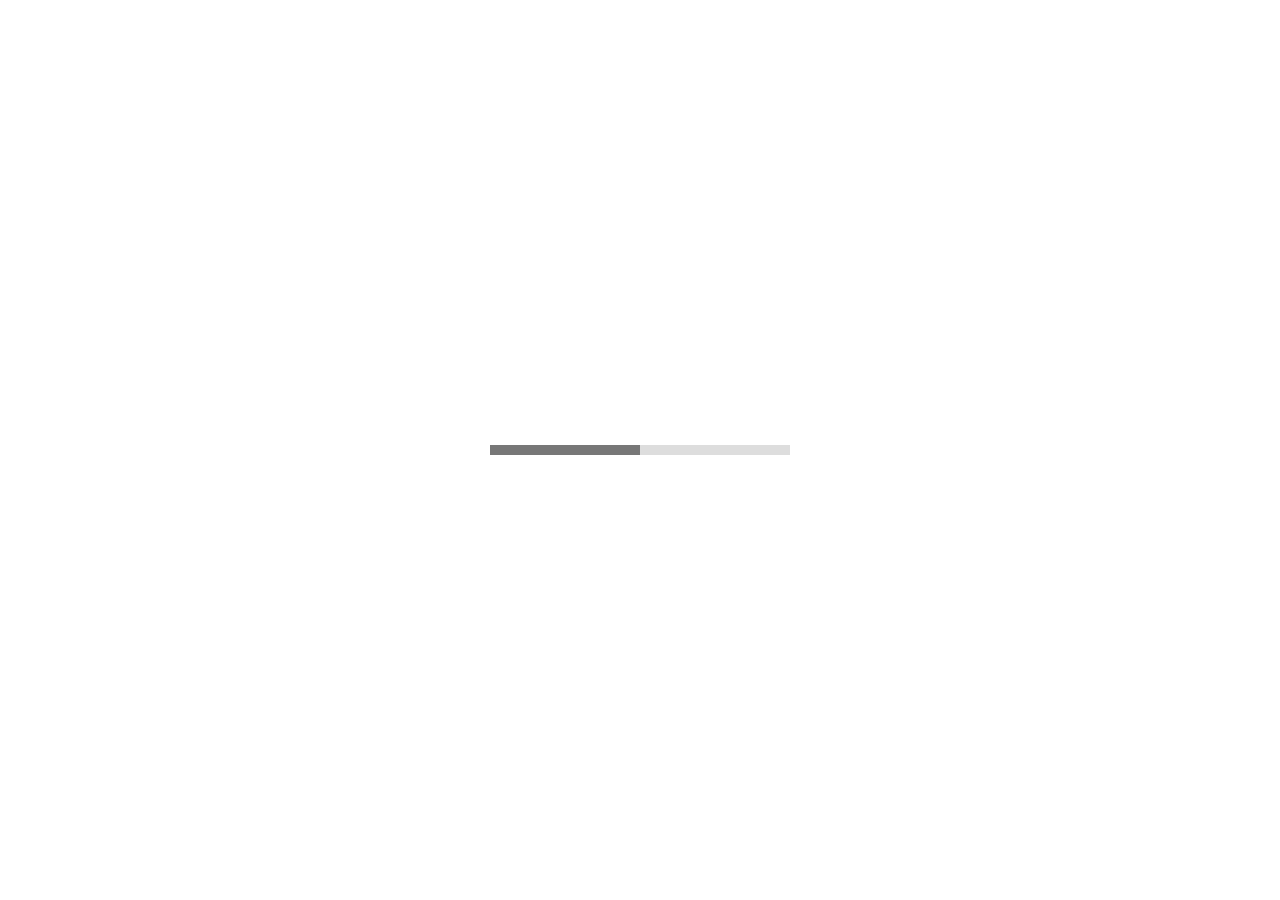
==== index.html @ fe6e3e7c "color" ====
<!DOCTYPE html>
<html>
  <head>

    <title>Grid Component</title>

    <script src="jspsych-6.0.5/jspsych.js"></script>
    <script src="jspsych-6.0.5/plugins/jspsych-html-keyboard-response.js"></script>
    <script src="jspsych-6.0.5/plugins/jspsych-image-keyboard-response.js"></script>
    <script src="jspsych-6.0.5/plugins/jspsych-multiple-ensembles-grid.js"></script>
    <link href="jspsych-6.0.5/css/jspsych.css" rel="stylesheet" type="text/css"></link>

    <script type="text/javascript" src="grid_component.js"></script>

    <style>

    img{
      z-index: -1;
      position: relative;
      width: auto;
      display: block;
    }

    .grid-container {
      display: grid;
      padding: 10px;
    }

    .grid-item {
      width: 100%;
      height: 100%;
      margin-top: 1px;
      margin-bottom: 1px;
      margin-left: 1px;
      margin-right: 1px;
    }

    </style>

  </head>
  <body>
  </body>
  <script>

    var timeline = [];
    var welcome = {
        type: "html-keyboard-response",
        stimulus: "Welcome to the experiment. Press any key to begin."
    };
    timeline.push(welcome);
    var instructions = {
        type: "html-keyboard-response",
        stimulus: "<p>You will fixate on the cross displayed in the centre " +
            "of the screen.</p><p> Keep your attention there and watch for a display of " +
            "different colored squares to appear.</p><p> Please press the 'z' key if you believe " +
            "there are more darker squares,</p><p> and press the 'm' key if you believe there are more " +
            "lighter squares in the display.</p>" +
            "<p>Press any key to begin.</p>",
        post_trial_gap: 1000
    };
    timeline.push(instructions);

    var distractor = "stimuli/green.png";
    var target = "stimuli/orange.png";

    let grid = generate_grid_object (distractor, target, 1000, 20, 15, 10);

    timeline.push(grid);

    jsPsych.init({
      timeline: timeline,
      on_finish: function() {
        jsPsych.data.displayData();
      }
    });

  </script>
  </html>
---- jspsych-6.0.5/css/jspsych.css ----
/*
 * CSS for jsPsych experiments.
 *
 * This stylesheet provides minimal styling to make jsPsych
 * experiments look polished without any additional styles.
 */

 @import url(https://fonts.googleapis.com/css?family=Open+Sans:400italic,700italic,400,700);

/* Container holding jsPsych content */

 .jspsych-display-element {
   display: flex;
   flex-direction: column;
   overflow-y: auto;
 }

 .jspsych-display-element:focus {
   outline: none;
 }

 .jspsych-content-wrapper {
   display: flex;
   margin: auto;
   flex: 1 1 100%;
   width: 100%;
 }

 .jspsych-content {
   max-width: 95%; /* this is mainly an IE 10-11 fix */
   text-align: center;
   margin: auto; /* this is for overflowing content */
 }

 .jspsych-top {
   align-items: flex-start;
 }

 .jspsych-middle {
   align-items: center;
 }

/* fonts and type */

.jspsych-display-element {
  font-family: 'Open Sans', 'Arial', sans-serif;
  font-size: 18px;
  line-height: 1.6em;
}

/* Form elements like input fields and buttons */

.jspsych-display-element input[type="text"] {
  font-family: 'Open Sans', 'Arial', sans-serif;
  font-size: 14px;
}

/* borrowing Bootstrap style for btn elements, but combining styles a bit */
.jspsych-btn {
  display: inline-block;
  padding: 6px 12px;
  margin: 0px;
  font-size: 14px;
  font-weight: 400;
  font-family: 'Open Sans', 'Arial', sans-serif;
  cursor: pointer;
  line-height: 1.4;
  text-align: center;
  white-space: nowrap;
  vertical-align: middle;
  background-image: none;
  border: 1px solid transparent;
  border-radius: 4px;
  color: #333;
  background-color: #fff;
  border-color: #ccc;
}

.jspsych-btn:hover {
  background-color: #ddd;
  border-color: #aaa;
}

.jspsych-btn:disabled {
  background-color: #eee;
  color: #aaa;
  border-color: #ccc;
  cursor: not-allowed;
}

/* jsPsych progress bar */

#jspsych-progressbar-container {
  color: #555;
  border-bottom: 1px solid #dedede;
  background-color: #f9f9f9;
  margin-bottom: 1em;
  text-align: center;
  padding: 8px 0px;
  width: 100%;
  line-height: 1em;
}
#jspsych-progressbar-container span {
  font-size: 14px;
  padding-right: 14px;
}
#jspsych-progressbar-outer {
  background-color: #eee;
  width: 50%;
  margin: auto;
  height: 14px;
  display: inline-block;
  vertical-align: middle;
  box-shadow: inset 0 1px 2px rgba(0,0,0,0.1);
}
#jspsych-progressbar-inner {
  background-color: #aaa;
  width: 0%;
  height: 100%;
}

/* Control appearance of jsPsych.data.displayData() */
#jspsych-data-display {
  text-align: left;
}
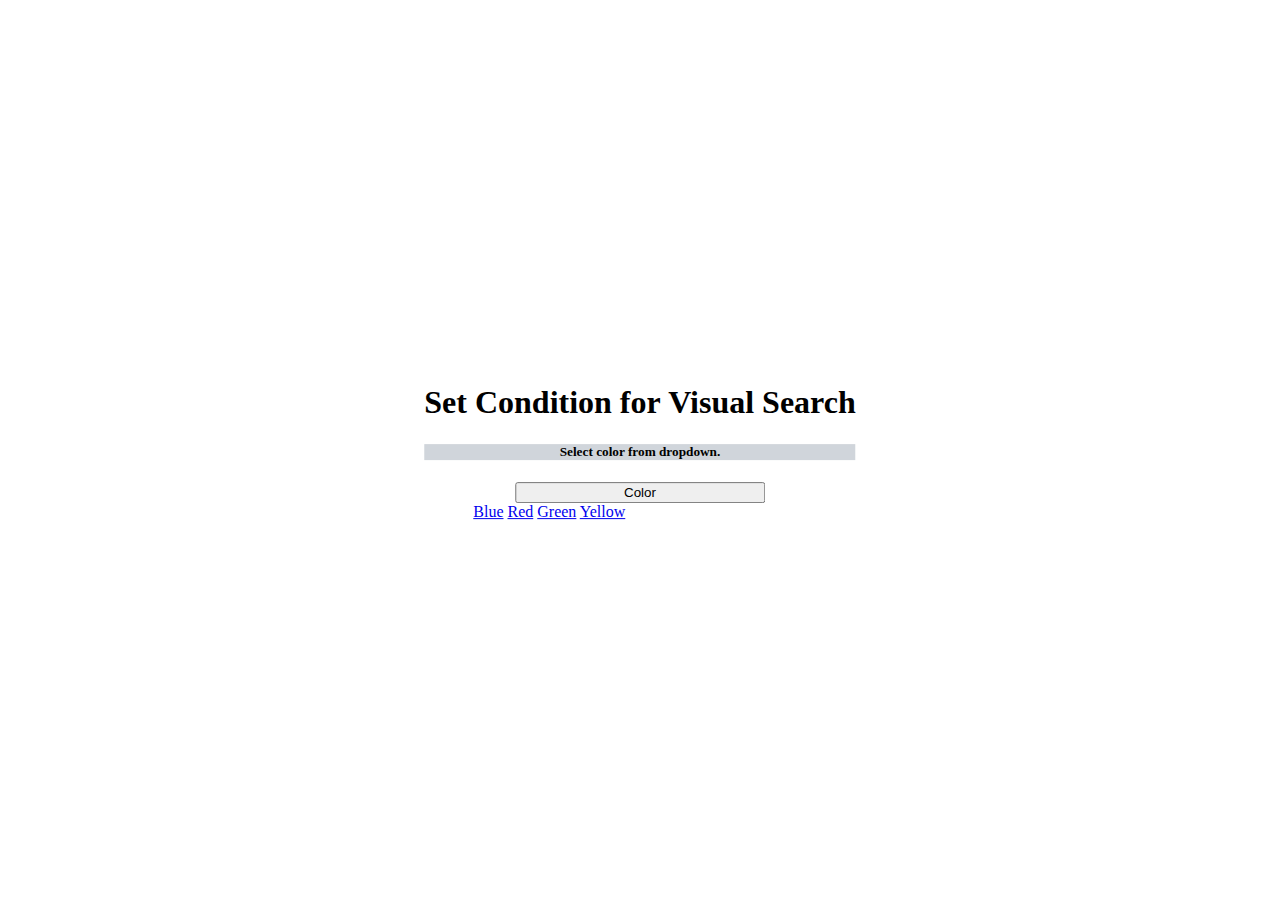
==== commit 5487961e: "UI + trial logic." ====
--- a/index.html
+++ b/index.html
@@ -1,8 +1,8 @@
 <!DOCTYPE html>
 <html>
   <head>
-
-    <title>Grid Component</title>
+    <link rel="icon" href="img/VCL_favicon.png">
+    <title>Visual Search</title>
 
     <script src="jspsych-6.0.5/jspsych.js"></script>
     <script src="jspsych-6.0.5/plugins/jspsych-html-keyboard-response.js"></script>
@@ -10,69 +10,88 @@
     <script src="jspsych-6.0.5/plugins/jspsych-multiple-ensembles-grid.js"></script>
     <link href="jspsych-6.0.5/css/jspsych.css" rel="stylesheet" type="text/css"></link>
 
-    <script type="text/javascript" src="grid_component.js"></script>
+    <script src="https://code.jquery.com/jquery-3.3.1.slim.min.js" integrity="sha384-q8i/X+965DzO0rT7abK41JStQIAqVgRVzpbzo5smXKp4YfRvH+8abtTE1Pi6jizo" crossorigin="anonymous"></script>
+    <script src="https://cdnjs.cloudflare.com/ajax/libs/popper.js/1.14.3/umd/popper.min.js" integrity="sha384-ZMP7rVo3mIykV+2+9J3UJ46jBk0WLaUAdn689aCwoqbBJiSnjAK/l8WvCWPIPm49" crossorigin="anonymous"></script>
+    <script src="https://stackpath.bootstrapcdn.com/bootstrap/4.1.3/js/bootstrap.min.js" integrity="sha384-ChfqqxuZUCnJSK3+MXmPNIyE6ZbWh2IMqE241rYiqJxyMiZ6OW/JmZQ5stwEULTy" crossorigin="anonymous"></script>
 
-    <style>
+    <link rel="stylesheet" href="https://stackpath.bootstrapcdn.com/bootstrap/4.1.3/css/bootstrap.min.css" integrity="sha384-MCw98/SFnGE8fJT3GXwEOngsV7Zt27NXFoaoApmYm81iuXoPkFOJwJ8ERdknLPMO" crossorigin="anonymous">
 
-    img{
-      z-index: -1;
-      position: relative;
-      width: auto;
+  </head>
+
+  <style>
+
+    img {
       display: block;
+      margin-left: auto;
+      margin-right: auto;
     }
 
-    .grid-container {
-      display: grid;
-      padding: 10px;
+    body {
+      height: 100vh;
+      margin: 0;
+      position: relative;
     }
 
-    .grid-item {
-      width: 100%;
-      height: 100%;
-      margin-top: 1px;
-      margin-bottom: 1px;
-      margin-left: 1px;
-      margin-right: 1px;
+    #center {
+      position: absolute;
+      left: 50%;
+      top: 50%;
+      transform: translate(-50%, -50%);
+      text-align: center;
     }
 
-    </style>
+  </style>
 
-  </head>
   <body>
+    <div id = "center">
+    <h1>Set Condition for <b>Visual Search</b></h1>
+
+    <span style="display: block; background-color: #d0d5db">
+      <div id = "feedback"><p><h5>Select color from dropdown.</h5></p></div>
+    </span>
+      
+    <div class="btn-group">
+
+      <button class="btn btn-info btn-lg dropdown-toggle" type="button" data-toggle="dropdown" aria-haspopup="true" aria-expanded="false" style="width: 250px">
+        Color
+      </button>
+
+      <div class="dropdown-menu" aria-labelledby="dropdownMenu2" style="width: 250px">
+        
+          <a href="#" onclick="set_condition('BLUE');" style="text-align:center" class="dropdown-item" >Blue</a>
+          <a href="#" onclick="set_condition('RED');" style="text-align:center" class="dropdown-item" >Red</a>
+          <a href="#" onclick="set_condition('GREEN');" style="text-align:center" class="dropdown-item" >Green</a>
+          <a href="#" onclick="set_condition('YELLOW');" style="text-align:center" class="dropdown-item" >Yellow</a>
+
+      </div>
+
+      </div>
+      <p>
+      <p>  
+      <input id = "start" type="button" onclick="" class="btn btn-success" style="display: none; width: 250px;" value = "S T A R T">
+    </div>
+
   </body>
-  <script>
+  <script = 'text/javascript'>
 
-    var timeline = [];
-    var welcome = {
-        type: "html-keyboard-response",
-        stimulus: "Welcome to the experiment. Press any key to begin."
-    };
-    timeline.push(welcome);
-    var instructions = {
-        type: "html-keyboard-response",
-        stimulus: "<p>You will fixate on the cross displayed in the centre " +
-            "of the screen.</p><p> Keep your attention there and watch for a display of " +
-            "different colored squares to appear.</p><p> Please press the 'z' key if you believe " +
-            "there are more darker squares,</p><p> and press the 'm' key if you believe there are more " +
-            "lighter squares in the display.</p>" +
-            "<p>Press any key to begin.</p>",
-        post_trial_gap: 1000
-    };
-    timeline.push(instructions);
+    // Helper to set condition given drop down input
+    function set_condition(color){
 
-    var distractor = "stimuli/green.png";
-    var target = "stimuli/orange.png";
+      // Set feedback HTML
+      document.getElementById("feedback").innerHTML = "<h5>Condition set to: " + 
+                                                        `<font color = ${color}>` +
+                                                        color + "</h5><p>";
+ 
+      // Set URL for start
+      document.getElementById("start").onclick = function () {
+        location.href = "visualSearch.html?color=" + color;
+      };
 
-    let grid = generate_grid_object (distractor, target, 1000, 20, 15, 10);
+      // Make button visible
+      document.getElementById("start").style = "display:inline-block; width: 250px";
 
-    timeline.push(grid);
-
-    jsPsych.init({
-      timeline: timeline,
-      on_finish: function() {
-        jsPsych.data.displayData();
-      }
-    });
+      console.log("====== Condition set to: " + color + "======");
+    }
 
   </script>
-  </html>+  </html>
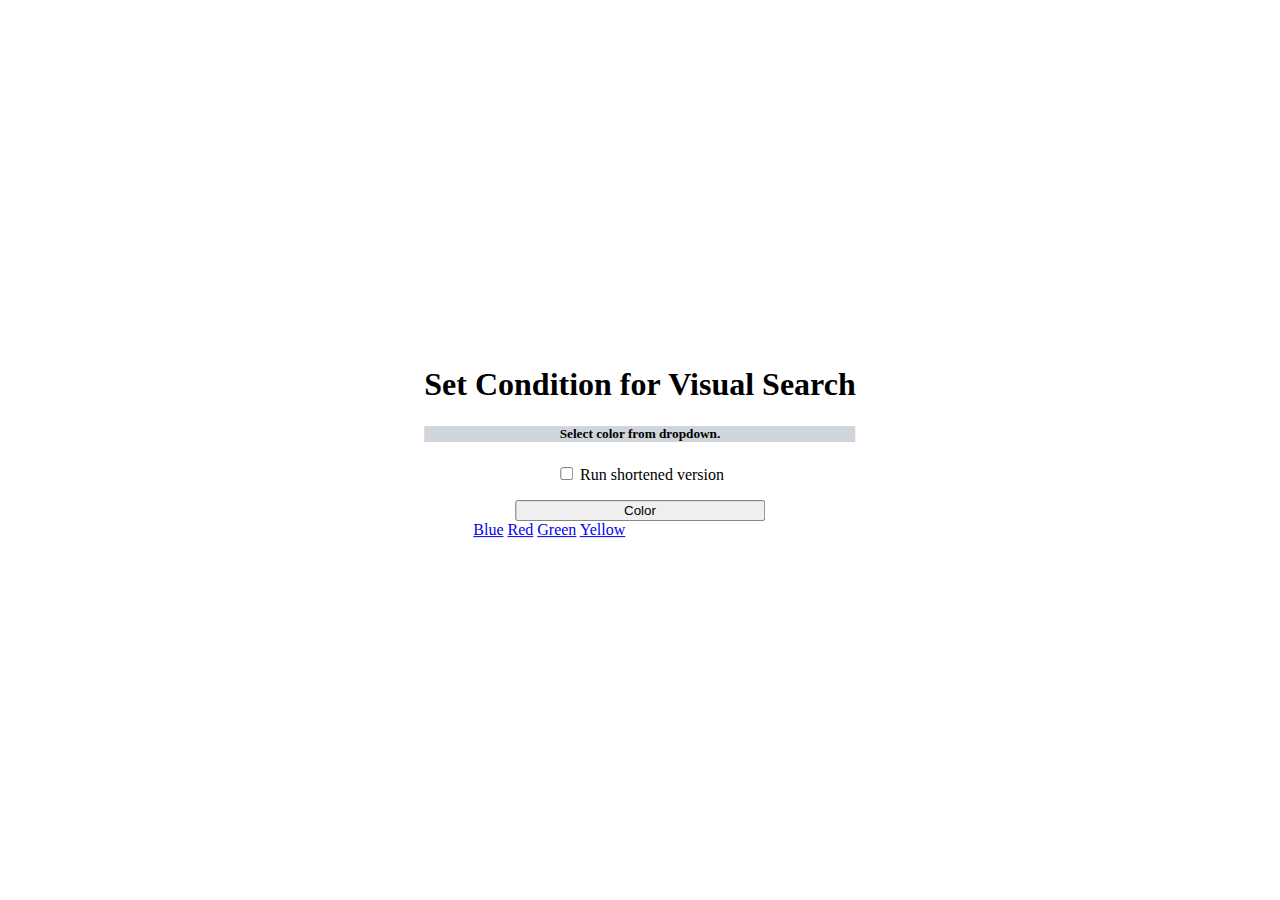
==== commit d56ecbbc: "Now can run short version." ====
--- a/index.html
+++ b/index.html
@@ -50,6 +50,17 @@
       <div id = "feedback"><p><h5>Select color from dropdown.</h5></p></div>
     </span>
       
+    <p>
+    <p>  
+
+      <input class="form-check-input" type="checkbox" value="" id="defaultCheck1" >
+      <label class="form-check-label" for="defaultCheck1">
+        Run shortened version
+      </label>
+
+    <p>
+    <p>
+
     <div class="btn-group">
 
       <button class="btn btn-info btn-lg dropdown-toggle" type="button" data-toggle="dropdown" aria-haspopup="true" aria-expanded="false" style="width: 250px">
@@ -65,10 +76,10 @@
 
       </div>
 
-      </div>
-      <p>
-      <p>  
-      <input id = "start" type="button" onclick="" class="btn btn-success" style="display: none; width: 250px;" value = "S T A R T">
+    </div>
+    <p>
+    <p>  
+    <input id = "start" type="button" onclick="" class="btn btn-success" style="display: none; width: 250px;" value = "S T A R T">
     </div>
 
   </body>
@@ -84,7 +95,17 @@
  
       // Set URL for start
       document.getElementById("start").onclick = function () {
-        location.href = "visualSearch.html?color=" + color;
+
+        let url = "visualSearch.html?color=" + color;
+
+        // Check if want the shortened version or not
+        let checkbox = document.getElementById("defaultCheck1");
+
+        if (checkbox.checked){
+          location.href = url + "&short=true";
+        } else {
+          location.href = url + "&short=false";
+        }
       };
 
       // Make button visible
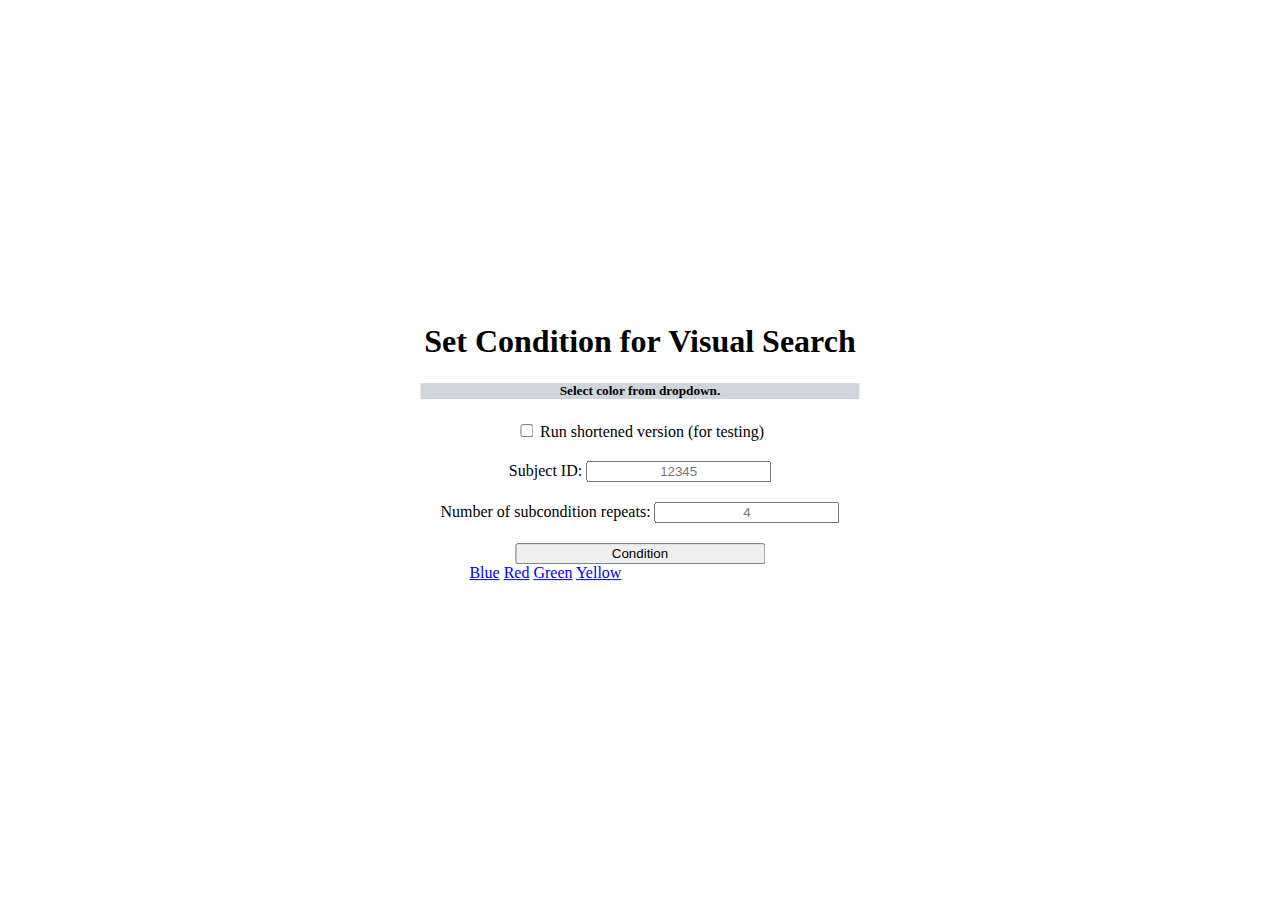
==== commit f2bc307e: "UI Updates." ====
--- a/index.html
+++ b/index.html
@@ -53,18 +53,28 @@
     <p>
     <p>  
 
-      <input class="form-check-input" type="checkbox" value="" id="defaultCheck1" >
-      <label class="form-check-label" for="defaultCheck1">
-        Run shortened version
-      </label>
+    <input class="form-check-input" type="checkbox" value="" id="defaultCheck1" >
+    <label class="form-check-label" for="defaultCheck1">
+      Run shortened version (for testing)
+    </label>
+
+    <div class="form-row" style="margin: 20px">
+      <label for="subjectID_input">Subject ID:</label>
+      <input type="text" class="form-control" id="subjectID_input" placeholder="12345" style="text-align: center">
+    </div>
+
+    <div class="form-row" style="margin: 20px">
+      <label for="repeat_input">Number of subcondition repeats:</label>
+      <input type="text" class="form-control" id="repeat_input" placeholder="4" style="text-align: center">
+    </div>
 
     <p>
     <p>
 
-    <div class="btn-group">
+    <div class="btn-group" style="margin-top: 20px">
 
       <button class="btn btn-info btn-lg dropdown-toggle" type="button" data-toggle="dropdown" aria-haspopup="true" aria-expanded="false" style="width: 250px">
-        Color
+        Condition
       </button>
 
       <div class="dropdown-menu" aria-labelledby="dropdownMenu2" style="width: 250px">
@@ -78,7 +88,8 @@
 
     </div>
     <p>
-    <p>  
+    <p>
+
     <input id = "start" type="button" onclick="" class="btn btn-success" style="display: none; width: 250px;" value = "S T A R T">
     </div>
 
@@ -99,13 +110,29 @@
         let url = "visualSearch.html?color=" + color;
 
         // Check if want the shortened version or not
-        let checkbox = document.getElementById("defaultCheck1");
+        let repeats = document.getElementById("repeat_input").value;
+        let subject_id = document.getElementById("subjectID_input").value;
+        let checked = document.getElementById("defaultCheck1").checked;
 
-        if (checkbox.checked){
-          location.href = url + "&short=true";
+        if (checked){
+          url += "&short=true";
         } else {
-          location.href = url + "&short=false";
+          url += "&short=false";
         }
+
+        if (repeats){
+          url += "&repeat=" + repeats;
+        } else {
+          url += "&repeat=4";
+        }
+
+        if (subject_id){
+          url += "&subjectID=" + encodeURI(subject_id);
+        } else {
+          url += "&subjectID=testSubject";
+        }
+
+        location.href = url;
       };
 
       // Make button visible
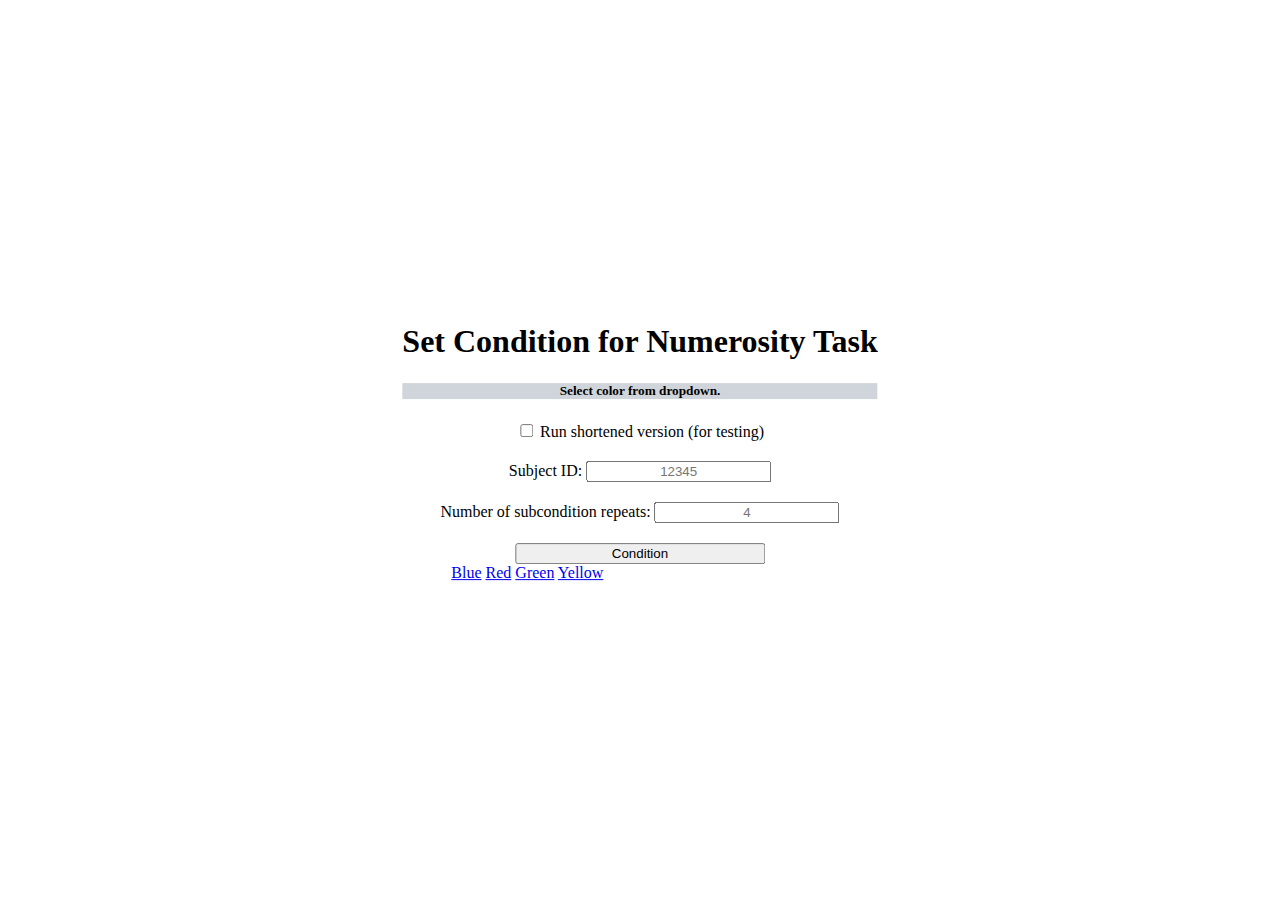
==== commit 1d353d0e: "Updated to Numerosity" ====
--- a/index.html
+++ b/index.html
@@ -2,7 +2,7 @@
 <html>
   <head>
     <link rel="icon" href="img/VCL_favicon.png">
-    <title>Visual Search</title>
+    <title>Numerosity Task</title>
 
     <script src="jspsych-6.0.5/jspsych.js"></script>
     <script src="jspsych-6.0.5/plugins/jspsych-html-keyboard-response.js"></script>
@@ -44,7 +44,7 @@
 
   <body>
     <div id = "center">
-    <h1>Set Condition for <b>Visual Search</b></h1>
+    <h1>Set Condition for <b>Numerosity Task</b></h1>
 
     <span style="display: block; background-color: #d0d5db">
       <div id = "feedback"><p><h5>Select color from dropdown.</h5></p></div>
@@ -107,7 +107,7 @@
       // Set URL for start
       document.getElementById("start").onclick = function () {
 
-        let url = "visualSearch.html?color=" + color;
+        let url = "numerositytask.html?color=" + color;
 
         // Check if want the shortened version or not
         let repeats = document.getElementById("repeat_input").value;
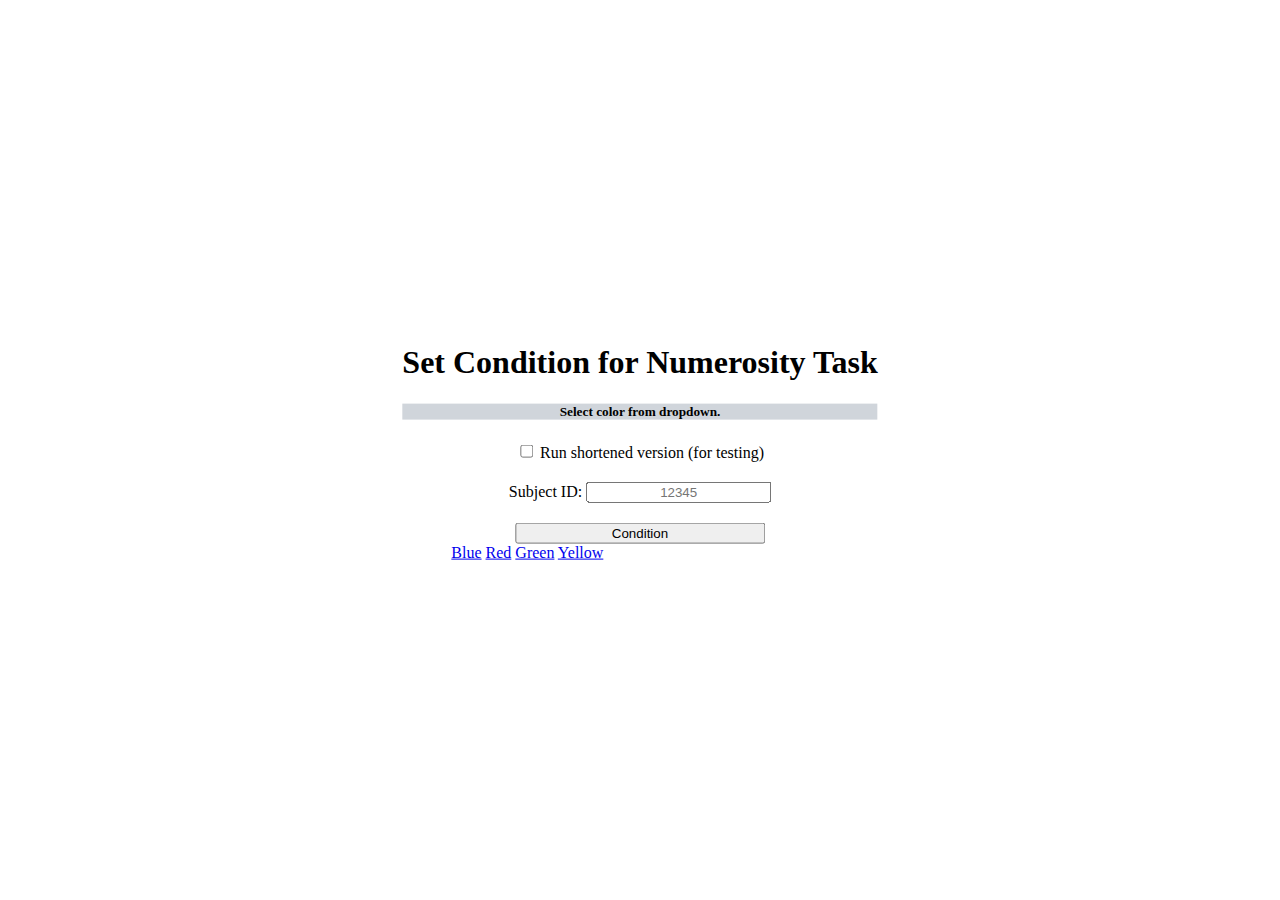
==== commit 3af4a883: "Updated with new mask." ====
--- a/index.html
+++ b/index.html
@@ -63,11 +63,6 @@
       <input type="text" class="form-control" id="subjectID_input" placeholder="12345" style="text-align: center">
     </div>
 
-    <div class="form-row" style="margin: 20px">
-      <label for="repeat_input">Number of subcondition repeats:</label>
-      <input type="text" class="form-control" id="repeat_input" placeholder="4" style="text-align: center">
-    </div>
-
     <p>
     <p>
 
@@ -110,7 +105,6 @@
         let url = "numerositytask.html?color=" + color;
 
         // Check if want the shortened version or not
-        let repeats = document.getElementById("repeat_input").value;
         let subject_id = document.getElementById("subjectID_input").value;
         let checked = document.getElementById("defaultCheck1").checked;
 
@@ -118,12 +112,6 @@
           url += "&short=true";
         } else {
           url += "&short=false";
-        }
-
-        if (repeats){
-          url += "&repeat=" + repeats;
-        } else {
-          url += "&repeat=4";
         }
 
         if (subject_id){
